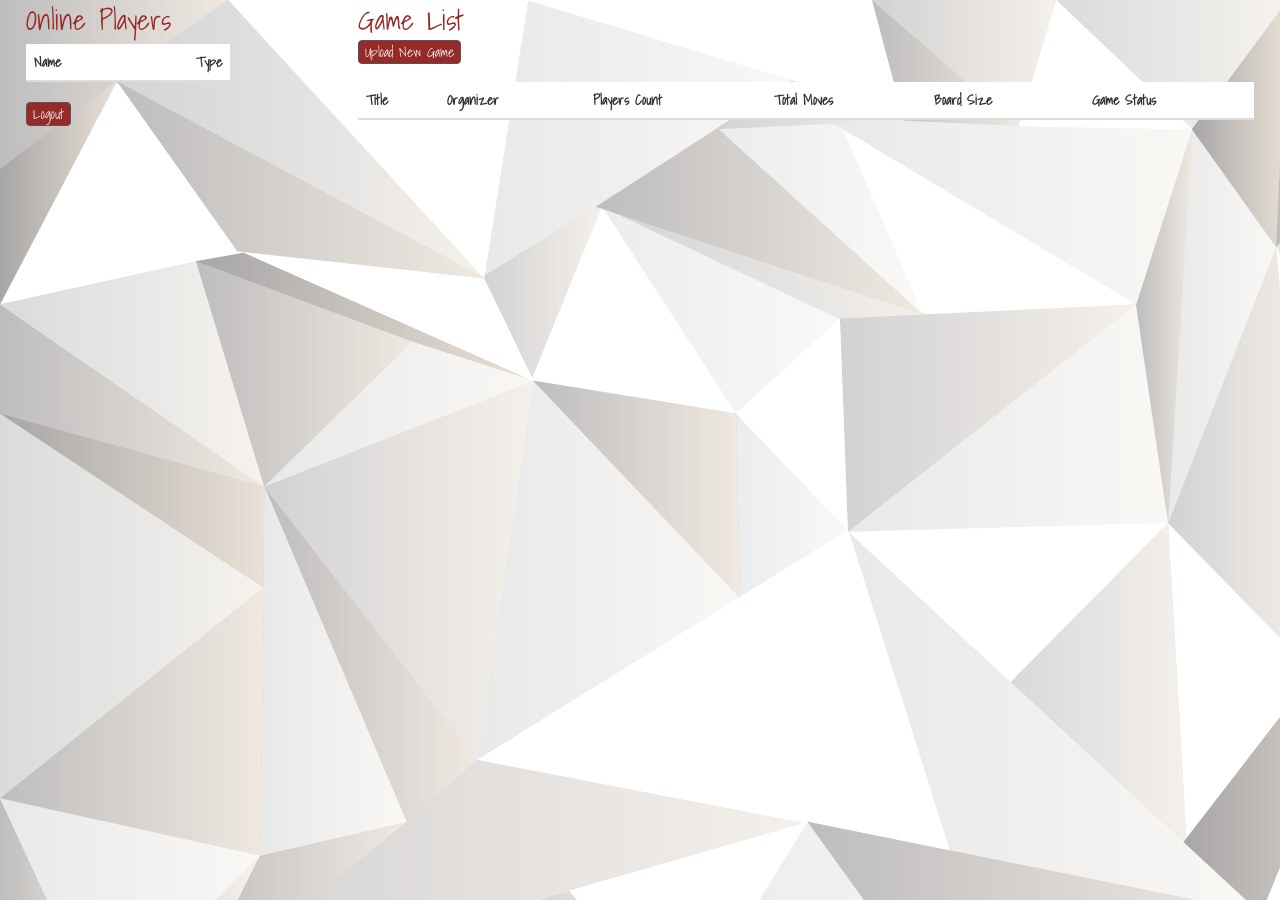
==== web/Lobby.html @ b42d64f3 "First upload of game" ====
<!DOCTYPE html>
<html>
<head>
    <meta http-equiv="Content-Type" content="text/html; charset=UTF-8">
    <title>Games Lobby</title>
    <style>
        @import url('https://fonts.googleapis.com/css?family=Shadows+Into+Light');
    </style>
    <script src="script/jquery-2.0.3.min.js"></script>
    <script src="script/lobby.js"></script>
    <script src="script/createBoard.js"></script>
    <link rel="stylesheet" href="css/popup.css">
    <link rel="stylesheet" href="css/board.css">
    <link rel="stylesheet" href="css/bootstrap.min.css">
    <link rel="stylesheet" href="css/lobby.css">
</head>

<body>
<div class="container-fluid">
    <span id="onlinePlayers">
        <div class="sectionTitle">Online Players</div>
        <table class="table">
            <thead>
            <tr class="tableColTitle">
                <th>Name</th>
                <th style="width: 20%">Type</th>
            </tr>
            </thead>
            <tbody id="usersTable">

            </tbody>
        </table>

        <button type="submit" id="buttonLogOut" class="lobbyBtns">Logout</button>
    </span>

    <span id="gameList">
        <div class="sectionTitle">Game List</div>
        <div id="xmlFileDiv">
        <input type="file" accept=".xml" id="xmlFile" name="xmlFileName"> </input>
        </div>
        <button id="uploadButton" class="lobbyBtns"> Upload New Game </button>
        <input type="button" id="joinGameButton" value="Join Game" class="lobbyBtns">  </input>
        <input type="button" id="showBoard" value="Show Board" class="lobbyBtns">  </input>

        <table class="table">
            <thead>
            <tr class="tableColTitle">
                <th>Title</th>
                <th>Organizer</th>
                <th>Players Count</th>
                <th>Total Moves</th>
                <th>Board Size</th>
                <th>Game Status</th>
            </tr>
            </thead>
            <tbody id="gameTable">

            </tbody>
        </table>
    </span>
</div>

<div id="popup">
    <div id="popupBg" onclick="closePopup()"/>
    <div id="message">Message</div>
</div>

</body>
</html>
---- web/css/popup.css ----
#popup {
    width: 100%;
    height: 100%;
    position: absolute;
    top: 0;
    left: 0;
    display: none;
}

#popupBg {
    position: absolute;
    width: 100%;
    height: 100%;
    background-color: rgba(0, 0, 0, 0.5);
    top: 0;
    left: 0;
    cursor: pointer;
}

#message {
    white-space: pre-wrap;
    cursor: default;
    width: 400px;
    position: absolute;
    top: 50%;
    left: 50%;
    background-color: white;
    border-radius: 4px;
    border: solid 2px #982929;
    transform: translate(-50%, -50%);
    font-size: 1.5em;
    font-weight: bold;
    text-align: center;
    padding: 10px;
}

.boardMessage {
    height: auto;
    max-height: 80%;
    width: auto !important;
    max-width: 80%;
    overflow: auto;
}
---- web/css/board.css ----
.toggler.selected{
    border: 1px solid red;
}

.toggler {
    border: 1px solid #040404;
}

td {
    display: inline-block;
    width: 32px;
    height: 32px;
}


.block{
    cursor: pointer;
    border: 1px solid #040404;
    text-align:center;
    vertical-align:middle;
}

.myTable {
    border-collapse: separate;
    white-space: nowrap;
}

.undefined{
    background-color:  gray;
}

.empty{
    background-color:  white;
}

.filled{
    background-color:  black;
}

.block.perfected {
    background-color:  red;
}
---- web/css/lobby.css ----
body {
    background-image: url("../images/gameBG.png");
    font-family: 'Shadows Into Light', cursive;
}

#chatarea{
    height: 200px;
    border: darkgray 1px solid;
    border-radius: 4px;
    margin-bottom: 10px;
    overflow-y: auto;
    padding: 5px;
}

.HumanIcon{
    height: 40px;
    width: 40px;
    background: url(/images/user.ico) no-repeat top left;
    background-size: 40px 40px;
    display: inline-block;
    vertical-align: middle;
}

.MachineIcon{
    height: 40px;
    width: 40px;
    background: url(/images/robot.png) no-repeat top left;
    background-size: 40px 40px;
    display: inline-block;
    vertical-align: middle;
}

.table {
    margin-top: 2%;
}

.lobbyBtns{
    color: #f0f0f1;
    background-color: #982929;
    border: solid 1px #555;
    border-radius: 4px;
}

.sectionTitle {
    font-size: 2em;
    color: #982929;
}

.tableColTitle {
    background-color: white;
}

#onlinePlayers {
    width: 16%;
    position: absolute;
    left:0;
    margin: 0 2%;
}

#gameList {
    width: 70%;
    position: absolute;
    right:0;
    margin: 0 2%;
}

#xmlFileDiv input{
    display: none;
}
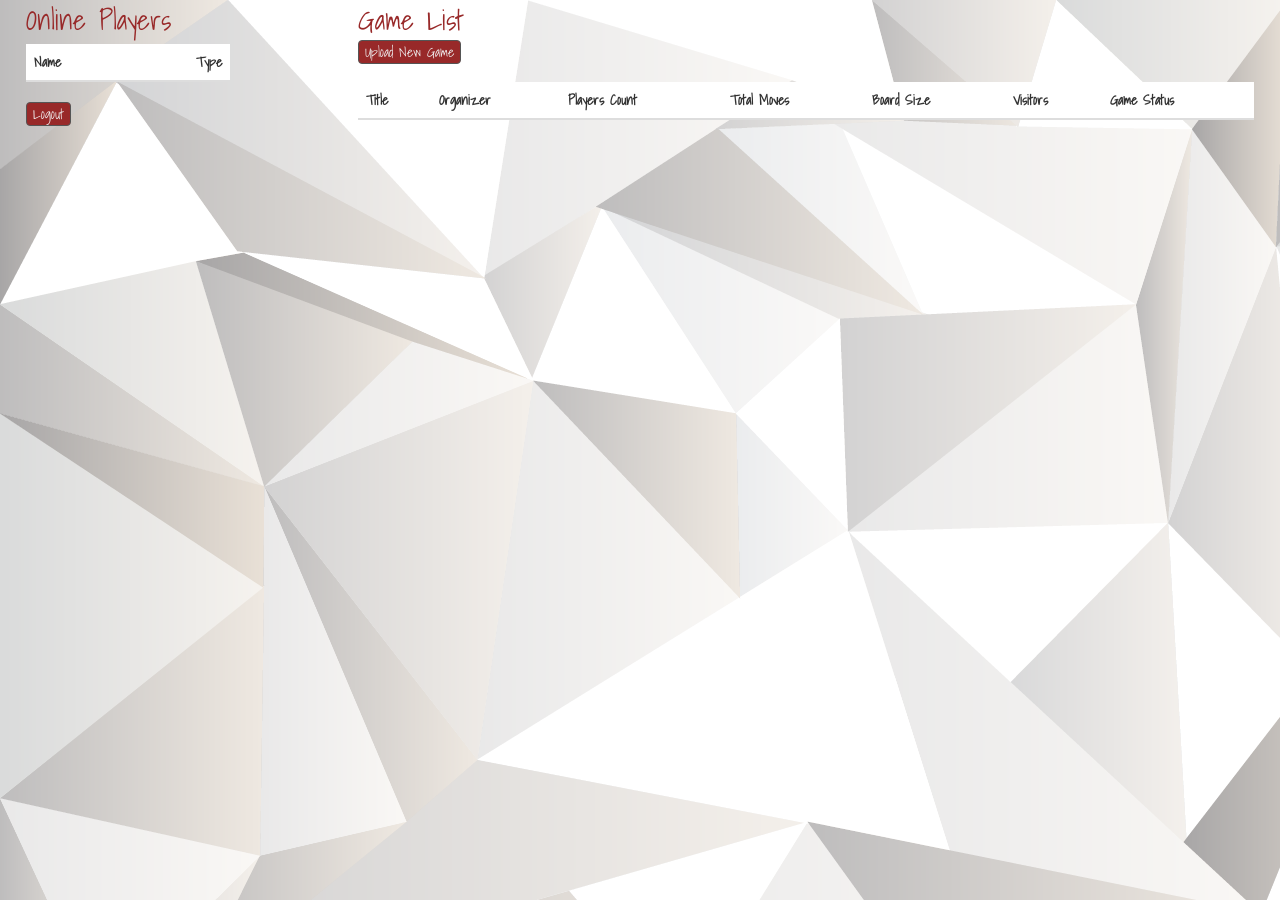
==== commit 50fbacd0: "update minor things, and enter visitor option" ====
--- a/web/Lobby.html
+++ b/web/Lobby.html
@@ -13,6 +13,7 @@
     <link rel="stylesheet" href="css/board.css">
     <link rel="stylesheet" href="css/bootstrap.min.css">
     <link rel="stylesheet" href="css/lobby.css">
+    <link rel="stylesheet" href="css/icon.css">
 </head>
 
 <body>
@@ -41,6 +42,7 @@
         </div>
         <button id="uploadButton" class="lobbyBtns"> Upload New Game </button>
         <input type="button" id="joinGameButton" value="Join Game" class="lobbyBtns">  </input>
+        <input type="button" id="joinGameVisitor" value="Visit Game" class="lobbyBtns">  </input>
         <input type="button" id="showBoard" value="Show Board" class="lobbyBtns">  </input>
 
         <table class="table">
@@ -51,6 +53,7 @@
                 <th>Players Count</th>
                 <th>Total Moves</th>
                 <th>Board Size</th>
+                <th>Visitors</th>
                 <th>Game Status</th>
             </tr>
             </thead>
--- a/web/css/lobby.css
+++ b/web/css/lobby.css
@@ -11,24 +11,6 @@
     margin-bottom: 10px;
     overflow-y: auto;
     padding: 5px;
-}
-
-.HumanIcon{
-    height: 40px;
-    width: 40px;
-    background: url(/images/user.ico) no-repeat top left;
-    background-size: 40px 40px;
-    display: inline-block;
-    vertical-align: middle;
-}
-
-.MachineIcon{
-    height: 40px;
-    width: 40px;
-    background: url(/images/robot.png) no-repeat top left;
-    background-size: 40px 40px;
-    display: inline-block;
-    vertical-align: middle;
 }
 
 .table {
